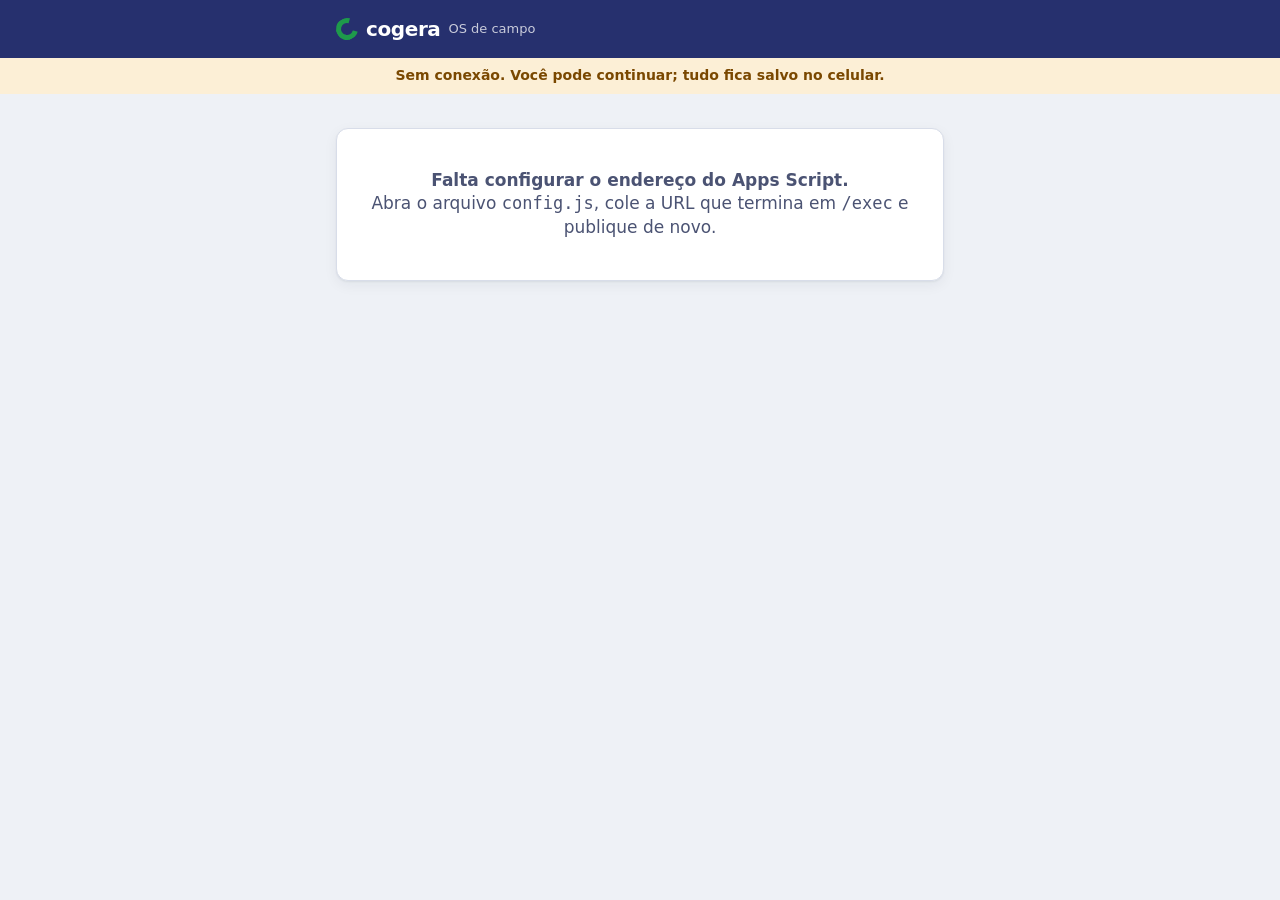
==== index.html @ 0beba028 "Add files via upload" ====
<!doctype html>
<html lang="pt-BR">
<head>
<meta charset="utf-8">
<meta name="viewport" content="width=device-width,initial-scale=1,viewport-fit=cover">
<meta name="theme-color" content="#26306e">
<meta name="mobile-web-app-capable" content="yes">
<meta name="apple-mobile-web-app-capable" content="yes">
<meta name="apple-mobile-web-app-title" content="OS Campo">
<meta name="apple-mobile-web-app-status-bar-style" content="black-translucent">
<title>OS de Campo · Cogera</title>
<link rel="manifest" href="manifest.webmanifest">
<link rel="icon" href="icone-192.png">
<link rel="apple-touch-icon" href="icone-180.png">
<link rel="stylesheet" href="comum.css">
<style>
body { font-size: 17px; }
.top .wrap { min-height: 58px; }
.voltar { color: #fff; text-decoration: none; font-size: 26px; line-height: 1; padding: 6px 10px 6px 0; margin-left: -4px; }
.tit { min-width: 0; flex: 1; }
.tit b { display: block; font-size: 18px; white-space: nowrap; overflow: hidden; text-overflow: ellipsis; }
.tit span { display: block; font-size: 13px; opacity: .8; white-space: nowrap; overflow: hidden; text-overflow: ellipsis; }
.aviso { position: sticky; top: calc(58px + env(safe-area-inset-top, 0)); z-index: 19; padding: 8px 16px; font-size: 14px; font-weight: 600; text-align: center; }
.aviso.off { background: #fcefd6; color: #7a4800; }
.aviso.env { background: #e2eafb; color: #22489c; }
main { padding: 14px 0 calc(110px + env(safe-area-inset-bottom, 0)); }
.wrap { max-width: 640px; }
.ola { font-size: 15px; color: var(--ink-2); margin: 4px 0 12px; }
.os-card { display: block; padding: 16px; margin-bottom: 12px; text-decoration: none; color: inherit; }
.os-card .n { font-family: var(--mono); font-weight: 700; color: var(--navy); font-size: 15px; }
.os-card .t { font-weight: 700; font-size: 18px; margin: 2px 0; }
.os-card .bar { margin-top: 10px; height: 8px; }
.os-card .rod { display: flex; justify-content: space-between; align-items: center; margin-top: 6px; font-size: 14px; color: var(--ink-2); }
.grupo { font-size: 13px; font-weight: 700; color: var(--ink-3); letter-spacing: .06em; text-transform: uppercase; margin: 22px 2px 8px; }
.local-tit { font-size: 15px; font-weight: 800; color: var(--navy); letter-spacing: .04em; text-transform: uppercase; margin: 20px 2px 8px; }
.etp { display: flex; align-items: center; gap: 12px; padding: 16px; text-decoration: none; color: inherit; border-bottom: 1px solid var(--line); background: var(--surface); }
.etp:first-child { border-radius: var(--r) var(--r) 0 0; }
.etp:last-child { border-bottom: 0; border-radius: 0 0 var(--r) var(--r); }
.etp:only-child { border-radius: var(--r); }
.etp .nm { flex: 1; font-weight: 600; font-size: 17px; }
.etp .ct { font-family: var(--mono); font-size: 15px; color: var(--ink-2); }
.dot { width: 26px; height: 26px; border-radius: 50%; border: 2px solid var(--line-2); flex: none; display: flex; align-items: center; justify-content: center; color: #fff; font-size: 15px; font-weight: 800; }
.dot.meio { border-color: var(--green); background: conic-gradient(var(--green) var(--p), transparent 0); }
.dot.ok { background: var(--green); border-color: var(--green); }
.dot.nok { background: var(--fail); border-color: var(--fail); }
.lista-etp { border: 1px solid var(--line); border-radius: var(--r); box-shadow: var(--shadow); }
.it { padding: 14px; margin-bottom: 10px; }
.it-nome { font-weight: 700; font-size: 18px; display: flex; flex-wrap: wrap; gap: 6px; align-items: center; }
.tag { font-size: 12px; font-weight: 600; padding: 2px 8px; border-radius: 999px; background: var(--warn-bg); color: var(--warn); }
.it-bot { display: grid; grid-template-columns: 1fr 1fr 64px; gap: 8px; margin-top: 10px; }
.it-bot button { min-height: 52px; border-radius: 10px; border: 2px solid var(--line-2); background: var(--surface); font-weight: 700; font-size: 17px; cursor: pointer; display: flex; align-items: center; justify-content: center; gap: 6px; }
.b-ok.on { background: var(--ok); border-color: var(--ok); color: #fff; }
.b-nok.on { background: var(--fail); border-color: var(--fail); color: #fff; }
.b-cam { position: relative; }
.b-cam .q { position: absolute; top: -8px; right: -8px; background: var(--navy); color: #fff; font-size: 12px; min-width: 22px; height: 22px; border-radius: 11px; display: flex; align-items: center; justify-content: center; padding: 0 5px; }
.b-cam.falta { border-color: var(--warn); }
.fotos { display: flex; gap: 8px; margin-top: 10px; overflow-x: auto; padding-bottom: 2px; }
.fotos button { flex: none; width: 68px; height: 68px; padding: 0; border: 1px solid var(--line); border-radius: 8px; overflow: hidden; background: var(--surface-3); position: relative; cursor: pointer; }
.fotos img { width: 100%; height: 100%; object-fit: cover; }
.fotos .pend::after { content: "⏳"; position: absolute; right: 2px; bottom: 2px; font-size: 13px; background: rgba(255,255,255,.85); border-radius: 6px; padding: 0 2px; }
.fotos .gal { font-size: 12px; font-weight: 600; color: var(--navy); background: var(--surface-2); border-style: dashed; }
.valor { display: flex; gap: 8px; align-items: center; margin-top: 10px; }
.valor input { max-width: 180px; font-family: var(--mono); font-size: 18px; }
.obs { margin-top: 10px; }
.obs textarea { min-height: 64px; font-size: 16px; }
.lnk-obs { background: none; border: 0; color: var(--navy); font-weight: 600; padding: 10px 0 0; cursor: pointer; font-size: 15px; }
.rodape { position: fixed; left: 0; right: 0; bottom: 0; background: var(--surface); border-top: 1px solid var(--line); padding: 12px 16px calc(12px + env(safe-area-inset-bottom, 0)); z-index: 15; }
.rodape .wrap { display: flex; gap: 10px; padding: 0; }
.rodape .btn { flex: 1; min-height: 52px; font-size: 16px; }
.quem { display: block; width: 100%; text-align: left; padding: 18px 16px; font-size: 18px; font-weight: 700; margin-bottom: 10px; cursor: pointer; }
.visor { position: fixed; inset: 0; background: #000; z-index: 90; display: flex; flex-direction: column; }
.visor img { flex: 1; object-fit: contain; min-height: 0; width: 100%; }
.visor .acoes { display: flex; gap: 10px; padding: 12px 16px calc(12px + env(safe-area-inset-bottom, 0)); }
.visor .btn { flex: 1; min-height: 52px; }
.concl { background: var(--ok-bg); color: var(--ok); border: 1px solid var(--ok-line); border-radius: var(--r); padding: 12px 14px; font-weight: 600; margin-top: 14px; }
</style>
</head>
<body>
<header class="top"><div class="wrap" id="topo"><span class="brand"><span class="brand-dot"></span>cogera <small>OS de campo</small></span></div></header>
<div id="aviso" class="aviso" hidden></div>
<main><div class="wrap" id="app"><div class="empty">Carregando…</div></div></main>
<div id="rodape" class="rodape" hidden><div class="wrap" id="rodape-in"></div></div>
<input type="file" id="cam" accept="image/*" capture="environment" hidden>
<input type="file" id="gal" accept="image/*" multiple hidden>
<div id="toast" class="toast" hidden role="status" aria-live="polite"></div>
<script src="config.js"></script>
<script src="comum.js"></script>
<script>
'use strict';
const ICO = {
  ok: '<svg width="20" height="20" viewBox="0 0 24 24" fill="none" stroke="currentColor" stroke-width="3" stroke-linecap="round" stroke-linejoin="round" aria-hidden="true"><path d="M5 12.5l4.5 4.5L19 7.5"/></svg>',
  nok: '<svg width="18" height="18" viewBox="0 0 24 24" fill="none" stroke="currentColor" stroke-width="3" stroke-linecap="round" aria-hidden="true"><path d="M6 6l12 12M18 6L6 18"/></svg>',
  cam: '<svg width="26" height="26" viewBox="0 0 24 24" fill="none" stroke="currentColor" stroke-width="2" stroke-linejoin="round" aria-hidden="true"><path d="M3 8.5A1.5 1.5 0 0 1 4.5 7h2.6l1.6-2.2h6.6L16.9 7h2.6A1.5 1.5 0 0 1 21 8.5v9A1.5 1.5 0 0 1 19.5 19h-15A1.5 1.5 0 0 1 3 17.5z"/><circle cx="12" cy="12.8" r="3.6"/></svg>',
};

/* ---------- estado (fica guardado no celular) ---------- */
const T = {
  tec: lsGet('osc.tec', null),
  dados: lsGet('osc.cache', null),
  ops: lsGet('osc.ops', []),
  fotosPend: [],
  online: true, enviando: false, denovo: false, obsAbertas: new Set(), timer: null,
};
/* chave de acesso: vem no link enviado pelo escritório (?k=...) e fica guardada */
(() => { const k = new URLSearchParams(location.search).get('k'); if (k) lsSet('osc.k', k); CHAVE = k || lsGet('osc.k', '') || ''; })();
const salvarOps = () => lsSet('osc.ops', T.ops);
const salvarCache = () => lsSet('osc.cache', T.dados);

/* ---------- fotos pendentes (IndexedDB) ---------- */
let _idb;
function idb() {
  if (_idb) return _idb;
  _idb = new Promise((ok, falha) => { const r = indexedDB.open('osc-fotos', 2); r.onupgradeneeded = () => { const db = r.result; if (!db.objectStoreNames.contains('fila')) db.createObjectStore('fila', { keyPath: 'id' }); if (!db.objectStoreNames.contains('cache')) db.createObjectStore('cache', { keyPath: 'id' }); }; r.onsuccess = () => ok(r.result); r.onerror = () => falha(r.error); });
  return _idb;
}
async function idbOp(modo, fn, area) { const db = await idb(); area = area || 'fila'; return new Promise((ok, falha) => { const tx = db.transaction(area, modo); const st = tx.objectStore(area); const r = fn(st); tx.oncomplete = () => ok(r && r.result); tx.onerror = () => falha(tx.error); }); }
async function carregarFotosPend() {
  try { const lst = await idbOp('readonly', st => st.getAll()); T.fotosPend = (lst || []).map(f => ({ id: f.id, osId: f.osId, itemId: f.itemId, em: f.em, por: f.por, url: URL.createObjectURL(f.blob) })); } catch (e) { T.fotosPend = []; }
  try { const lst = await idbOp('readonly', st => st.getAll(), 'cache'); (lst || []).forEach(f => registrarFoto(f.id, f.blob)); } catch (e) { }
}
/* guarda no celular as fotos já enviadas ou baixadas, para ver sem sinal */
function guardarFoto(id, blob) { const f = D().fotos.find(x => x.id === id); idbOp('readwrite', st => st.put({ id, osId: f ? f.osId : '', blob }), 'cache').catch(() => { }); }
async function limparCache() {
  try { const ids = new Set(D().os.map(o => o.id)); const lst = await idbOp('readonly', st => st.getAll(), 'cache'); for (const f of lst || []) if (f.osId && !ids.has(f.osId)) await idbOp('readwrite', st => st.delete(f.id), 'cache'); } catch (e) { }
}

/* ---------- leitura com as alterações locais por cima ---------- */
const D = () => T.dados || { tecnicos: [], os: [], respostas: [], fotos: [] };
const osPorId = id => D().os.find(o => o.id === id);
function resposta(osId, itemId) {
  const base = D().respostas.find(r => r.id === osId + '~' + itemId);
  const r = base ? Object.assign({}, base) : {};
  for (const op of T.ops) if (op.tipo === 'resp' && op.osId === osId && op.itemId === itemId) for (const k of ['status', 'obs', 'valor']) if (k in op) r[k] = op[k];
  return r;
}
function fotosDo(osId, itemId) {
  const apagadas = new Set(T.ops.filter(o => o.tipo === 'delfoto').map(o => o.id));
  const srv = D().fotos.filter(f => f.osId === osId && f.itemId === itemId && !apagadas.has(f.id)).map(f => ({ id: f.id, url: FOTOS.get(f.id) || '', em: f.em }));
  const ids = new Set(srv.map(f => f.id));
  const loc = T.fotosPend.filter(f => f.osId === osId && f.itemId === itemId && !ids.has(f.id)).map(f => ({ id: f.id, url: f.url, em: f.em, pend: true }));
  return srv.concat(loc).sort((a, b) => String(a.em).localeCompare(String(b.em)));
}
function statusOS(os) {
  let st = os.status;
  for (const op of T.ops) if (op.osId === os.id && (op.tipo === 'concluir' || op.tipo === 'reabrir')) st = op.tipo === 'concluir' ? 'concluida' : 'aberta';
  return st;
}
const nPend = () => T.ops.length + T.fotosPend.length;

/* ---------- servidor ---------- */
async function atualizar() {
  const d = await apiGet('tudo', T.tec ? { tecnico: T.tec.id } : {});
  T.dados = { tecnicos: d.tecnicos, os: T.tec ? d.os : [], respostas: T.tec ? d.respostas : [], fotos: T.tec ? d.fotos : [], versao: d.versao, em: new Date().toISOString() };
  salvarCache();
  if (T.tec) { const eu = d.tecnicos.find(t => t.id === T.tec.id); if (eu && eu.nome !== T.tec.nome) { T.tec.nome = eu.nome; lsSet('osc.tec', T.tec); } }
}
async function enviarOp(op) {
  if (op.tipo === 'resp') { const c = { em: op.em, por: op.por }; for (const k of ['status', 'obs', 'valor']) if (k in op) c[k] = op[k]; c.osId = op.osId; c.itemId = op.itemId; return apiPost('resposta', c); }
  if (op.tipo === 'concluir' || op.tipo === 'reabrir') return apiPost(op.tipo, { osId: op.osId, em: op.em, por: op.por });
  if (op.tipo === 'delfoto') return apiPost('apagarFoto', { id: op.id });
}
async function enviarFoto(f) {
  const reg = await idbOp('readonly', st => st.get(f.id));
  if (!reg) return null;
  const doc = await apiPost('foto', { id: f.id, osId: f.osId, itemId: f.itemId, por: f.por || '', em: f.em || '', b64: await blobParaB64(reg.blob) });
  registrarFoto(f.id, reg.blob);
  await idbOp('readwrite', st => st.put({ id: f.id, osId: f.osId, blob: reg.blob }), 'cache').catch(() => { });
  return doc;
}
async function sincronizar() {
  if (T.enviando) { T.denovo = true; return; }
  T.enviando = true; mostrarAviso();
  try {
    while (T.ops.length) {
      const op = T.ops[0];
      try { await enviarOp(op); } catch (e) { if (e instanceof ErroRede || e.status === 403 || e.status >= 500) throw e; console.warn('alteração descartada', op, e.message); }
      T.ops.shift(); salvarOps(); mostrarAviso();
    }
    for (const f of T.fotosPend.slice()) {
      try { const doc = await enviarFoto(f); if (doc && T.dados) T.dados.fotos.push(doc); }
      catch (e) { if (e instanceof ErroRede || e.status === 403 || e.status >= 500) throw e; toast('Uma foto não foi aceita pelo servidor: ' + e.message, 5000); }
      await idbOp('readwrite', st => st.delete(f.id));
      T.fotosPend = T.fotosPend.filter(x => x.id !== f.id); mostrarAviso();
    }
    await atualizar();
    T.online = true; T.semAcesso = false;
    limparCache();
  } catch (e) { if (e instanceof ErroRede) T.online = false; else if (e.status === 403) T.semAcesso = true; else console.warn(e); }
  T.enviando = false;
  if (T.denovo) { T.denovo = false; return sincronizar(); }
  render();
  clearTimeout(T.timer);
  if (nPend() || !T.online) T.timer = setTimeout(sincronizar, T.online ? 8000 : 15000);
}
function mostrarAviso() {
  const a = document.getElementById('aviso'); const n = nPend();
  if (!T.online) { a.hidden = false; a.className = 'aviso off'; a.textContent = n ? `Sem conexão · ${n} pendente${n > 1 ? 's' : ''}. Tudo fica salvo no celular.` : 'Sem conexão. Você pode continuar; tudo fica salvo no celular.'; }
  else if (n) { a.hidden = false; a.className = 'aviso env'; a.textContent = `Enviando ${n} alteraç${n > 1 ? 'ões' : 'ão'}…`; }
  else a.hidden = true;
}

/* ---------- ações do técnico ---------- */
function registrar(op) {
  op.em = new Date().toISOString(); op.por = T.tec ? T.tec.nome : '';
  // junta com a última alteração do mesmo item, se ainda não saiu
  const ult = T.ops[T.ops.length - 1];
  if (op.tipo === 'resp' && ult && ult.tipo === 'resp' && ult.osId === op.osId && ult.itemId === op.itemId && !T.enviando) Object.assign(ult, op);
  else T.ops.push(op);
  salvarOps(); render(); sincronizar();
}
async function comprimir(file) {
  let img;
  try { img = await createImageBitmap(file, { imageOrientation: 'from-image' }); }
  catch (e) { img = await new Promise((ok, falha) => { const i = new Image(); i.onload = () => ok(i); i.onerror = falha; i.src = URL.createObjectURL(file); }); }
  const w0 = img.width || img.naturalWidth, h0 = img.height || img.naturalHeight;
  const k = Math.min(1, 1600 / Math.max(w0, h0));
  const c = document.createElement('canvas'); c.width = Math.round(w0 * k); c.height = Math.round(h0 * k);
  c.getContext('2d').drawImage(img, 0, 0, c.width, c.height);
  return new Promise(ok => c.toBlob(ok, 'image/jpeg', 0.82));
}
let alvoFoto = null;
async function receberFotos(files) {
  if (!alvoFoto || !files || !files.length) return;
  const { osId, itemId } = alvoFoto;
  for (const file of files) {
    try {
      const blob = await comprimir(file);
      const reg = { id: uid(), osId, itemId, em: new Date().toISOString(), por: T.tec ? T.tec.nome : '', blob };
      await idbOp('readwrite', st => st.put(reg));
      T.fotosPend.push({ id: reg.id, osId, itemId, em: reg.em, por: reg.por, url: URL.createObjectURL(blob) });
    } catch (e) { toast('Não foi possível guardar a foto: ' + (e.message || e), 5000); }
  }
  render(); sincronizar();
}
document.getElementById('cam').addEventListener('change', e => { receberFotos(e.target.files); e.target.value = ''; });
document.getElementById('gal').addEventListener('change', e => { receberFotos(e.target.files); e.target.value = ''; });

/* ---------- telas ---------- */
function rota() { const h = location.hash.replace(/^#\/?/, '').split('/').filter(Boolean); return { osId: h[0] === 'os' ? h[1] : '', lid: h[2] || '', eid: h[3] || '' }; }
window.addEventListener('hashchange', () => { window.scrollTo(0, 0); render(); });
const app = document.getElementById('app');

function topo(voltar, titulo, sub) {
  document.getElementById('topo').innerHTML = voltar
    ? `<a class="voltar" href="${voltar}" aria-label="Voltar">‹</a><div class="tit"><b>${esc(titulo)}</b>${sub ? `<span>${esc(sub)}</span>` : ''}</div>`
    : `<span class="brand"><span class="brand-dot"></span>cogera <small>OS de campo</small></span>`;
}
function rodape(html) { const r = document.getElementById('rodape'); r.hidden = !html; document.getElementById('rodape-in').innerHTML = html || ''; }

function render() {
  mostrarAviso();
  if (!API_OK) { topo(); rodape(''); return pintar(app, TELA_SEM_CONFIG); }
  if (!CHAVE || T.semAcesso) { topo(); rodape(''); return pintar(app, `<div class="card empty" style="margin-top:20px"><b>Abra o app pelo link enviado pelo escritório.</b><br>${T.semAcesso ? 'O link guardado neste celular não vale mais. Peça o link novo.' : 'Esse link já traz o acesso. Depois é só adicionar à tela inicial.'}</div>`); }
  if (!T.tec) return telaQuem();
  const r = rota();
  if (r.osId && r.eid) return telaEtapa(r.osId, r.lid, r.eid);
  if (r.osId) return telaOS(r.osId);
  telaLista();
}

function telaQuem() {
  topo(); rodape('');
  const ts = D().tecnicos.filter(t => t.ativo !== false).sort((a, b) => String(a.nome).localeCompare(String(b.nome), 'pt-BR'));
  pintar(app, `<h1 style="font-size:22px;margin:8px 0 4px">Quem é você?</h1><p class="muted" style="margin:0 0 16px">Toque no seu nome. O celular vai lembrar da próxima vez.</p>
    ${ts.length ? ts.map(t => `<button class="card quem" data-a="sou" data-id="${t.id}">${esc(t.nome)}</button>`).join('') : `<div class="card empty">${T.dados ? 'Nenhum técnico cadastrado ainda. Peça ao escritório para cadastrar seu nome na matriz.' : 'Sem conexão com a internet. Tente de novo quando tiver sinal.'}<div style="margin-top:14px"><button class="btn btn-p" data-a="tentar">Tentar de novo</button></div></div>`}`);
}

function progresso(os) { return contarOS(os, id => resposta(os.id, id)); }
function telaLista() {
  topo(); rodape('');
  const lista = D().os.slice().sort((a, b) => String(a.data || '').localeCompare(String(b.data || '')) || String(a.numero).localeCompare(String(b.numero), 'pt-BR', { numeric: true }));
  const abertas = lista.filter(o => statusOS(o) !== 'concluida'), feitas = lista.filter(o => statusOS(o) === 'concluida').reverse().slice(0, 10);
  const card = o => { const c = progresso(o); const conc = statusOS(o) === 'concluida';
    return `<a class="card os-card" href="#/os/${o.id}"><div class="n">OS ${esc(o.numero)}</div><div class="t">${esc(o.titulo || 'Sem título')}</div>${o.cliente ? `<div class="muted small">${esc(o.cliente)}</div>` : ''}
      <div class="bar"><i style="width:${c.tot ? c.ok / c.tot * 100 : 0}%"></i><i class="n" style="width:${c.tot ? c.nok / c.tot * 100 : 0}%"></i></div>
      <div class="rod"><span>${o.data ? esc(dataBR(o.data)) : ''}</span><span>${conc ? '<span class="chip ok">Concluída</span>' : `<b class="mono">${c.feitos} de ${c.tot}</b> feitos`}</span></div></a>`; };
  pintar(app, `<p class="ola">Olá, <b>${esc(T.tec.nome)}</b></p>
    ${abertas.length ? abertas.map(card).join('') : `<div class="card empty">Nenhuma OS aberta para você agora.${T.dados ? '' : '<br>Conecte à internet para baixar suas OS.'}</div>`}
    ${feitas.length ? `<div class="grupo">Concluídas</div>${feitas.map(card).join('')}` : ''}
    <p style="text-align:center;margin-top:28px"><button class="btn-txt btn" data-a="trocar">Não é você? Trocar técnico</button></p>`);
}

function telaOS(osId) {
  const os = osPorId(osId);
  if (!os) { topo('#/', 'OS não encontrada'); rodape(''); return pintar(app, '<div class="card empty">Esta OS não está mais com você. Volte para a lista.</div>'); }
  topo('#/', `OS ${os.numero}`, os.titulo);
  const conc = statusOS(os) === 'concluida';
  pintar(app, `${(os.locais || []).map(l => `<div class="local-tit">${esc(l.nome)}</div><div class="lista-etp">${(l.etapas || []).map(e => {
      const itens = e.itens || []; let f = 0, n = 0;
      itens.forEach(it => { const r = resposta(os.id, it.id); if (r.status) f++; if (r.status === 'nok') n++; });
      const cls = itens.length && f === itens.length ? (n ? 'nok' : 'ok') : f ? 'meio' : '';
      return `<a class="etp" href="#/os/${os.id}/${l.id}/${e.id}"><span class="dot ${cls}" style="--p:${itens.length ? f / itens.length * 100 : 0}%">${cls === 'ok' ? '✓' : cls === 'nok' ? '!' : ''}</span><span class="nm">${esc(e.nome || 'Etapa')}</span><span class="ct">${f}/${itens.length}</span><span class="faint" aria-hidden="true">›</span></a>`;
    }).join('') || '<div class="etp muted">Sem etapas</div>'}</div>`).join('') || '<div class="card empty">Esta OS ainda não tem locais. Fale com o escritório.</div>'}
    ${conc ? `<div class="concl">✓ OS concluída. Se precisar corrigir algo, pode continuar editando.</div>` : ''}`);
  rodape(conc ? `<button class="btn" data-a="reabrir" data-os="${os.id}">Reabrir OS</button>` : `<button class="btn btn-g" data-a="finalizar" data-os="${os.id}">Finalizar OS</button>`);
}

function acharEtapa(os, lid, eid) { const l = (os.locais || []).find(x => x.id === lid); const e = l && (l.etapas || []).find(x => x.id === eid); return { l, e }; }
function telaEtapa(osId, lid, eid) {
  const os = osPorId(osId); const { l, e } = os ? acharEtapa(os, lid, eid) : {};
  if (!e) { topo('#/os/' + osId, 'Etapa não encontrada'); rodape(''); return pintar(app, '<div class="card empty">Esta etapa mudou no escritório. Volte para a OS.</div>'); }
  topo('#/os/' + osId, e.nome || 'Etapa', `${l.nome} · OS ${os.numero}`);
  const itens = e.itens || [];
  pintar(app, itens.map(it => {
    const r = resposta(os.id, it.id); const fs = fotosDo(os.id, it.id);
    const abreObs = r.status === 'nok' || r.obs || T.obsAbertas.has(it.id);
    return `<div class="card it" data-iid="${it.id}">
      <div class="it-nome">${esc(it.nome)}${it.fotoObrig ? '<span class="tag">foto obrigatória</span>' : ''}</div>
      <div class="it-bot">
        <button class="b-ok ${r.status === 'ok' ? 'on' : ''}" data-a="st" data-v="ok" aria-pressed="${r.status === 'ok'}">${ICO.ok} OK</button>
        <button class="b-nok ${r.status === 'nok' ? 'on' : ''}" data-a="st" data-v="nok" aria-pressed="${r.status === 'nok'}">${ICO.nok} Não OK</button>
        <button class="b-cam ${it.fotoObrig && !fs.length ? 'falta' : ''}" data-a="cam" aria-label="Tirar foto">${ICO.cam}${fs.length ? `<span class="q">${fs.length}</span>` : ''}</button>
      </div>
      ${it.unid ? `<div class="valor"><input type="text" inputmode="decimal" data-f="${it.id}-v" data-k="valor" value="${esc(r.valor != null ? String(r.valor).replace('.', ',') : '')}" placeholder="Valor"><b>${esc(it.unid)}</b></div>` : ''}
      ${fs.length ? `<div class="fotos">${fs.map(f => `<button class="${f.pend ? 'pend' : ''}" data-a="ver" data-id="${f.id}" data-pend="${f.pend ? 1 : ''}" aria-label="Ver foto">${f.pend ? `<img src="${esc(f.url)}" alt="">` : `<img data-foto="${f.id}" ${f.url ? `src="${esc(f.url)}"` : ''} alt="">`}</button>`).join('')}<button class="gal" data-a="gal">+ da galeria</button></div>` : ''}
      ${abreObs ? `<div class="obs"><textarea data-f="${it.id}-o" data-k="obs" placeholder="${r.status === 'nok' ? 'O que foi encontrado?' : 'Observação'}">${esc(r.obs || '')}</textarea></div>` : `<button class="lnk-obs" data-a="obs">+ observação</button>`}
    </div>`;
  }).join('') || '<div class="card empty">Nenhum item nesta etapa.</div>');
  if (T.online) hidratarFotos(app, guardarFoto);
  // próxima etapa
  const seq = []; (os.locais || []).forEach(L => (L.etapas || []).forEach(E => seq.push([L.id, E.id])));
  const i = seq.findIndex(([a, b]) => a === lid && b === eid); const prox = seq[i + 1];
  const faltam = itens.filter(it => !resposta(os.id, it.id).status).length;
  rodape(`${faltam ? `<button class="btn" data-a="todos-ok">Restantes OK (${faltam})</button>` : ''}${prox ? `<a class="btn btn-p" href="#/os/${os.id}/${prox[0]}/${prox[1]}">Próxima etapa ›</a>` : `<a class="btn btn-p" href="#/os/${os.id}">Voltar à OS</a>`}`);
}

/* ---------- toques ---------- */
document.body.addEventListener('click', async ev => {
  const b = ev.target.closest('[data-a]'); if (!b) return;
  const r = rota(); const iid = (b.closest('[data-iid]') || {}).dataset ? b.closest('[data-iid]') && b.closest('[data-iid]').dataset.iid : null;
  switch (b.dataset.a) {
    case 'sou': { const t = D().tecnicos.find(x => x.id === b.dataset.id); if (!t) return; T.tec = { id: t.id, nome: t.nome }; lsSet('osc.tec', T.tec); render(); sincronizar(); break; }
    case 'tentar': sincronizar(); break;
    case 'trocar': if (nPend()) { toast('Espere enviar as alterações pendentes antes de trocar de técnico.', 4000); break; }
      if (await perguntar('Trocar de técnico?', 'O celular vai mostrar a lista de nomes de novo.', [{ txt: 'Cancelar', v: false }, { txt: 'Trocar', v: true, cls: 'btn-p' }])) { T.tec = null; lsSet('osc.tec', null); T.dados = Object.assign({}, D(), { os: [], respostas: [], fotos: [] }); salvarCache(); location.hash = '#/'; render(); sincronizar(); }
      break;
    case 'st': { const atual = resposta(r.osId, iid).status; const v = atual === b.dataset.v ? null : b.dataset.v; if (v === 'nok') T.obsAbertas.add(iid); registrar({ tipo: 'resp', osId: r.osId, itemId: iid, status: v }); if (v === 'nok') setTimeout(() => { const t = document.querySelector(`[data-f="${iid}-o"]`); if (t && !t.value) t.focus(); }, 50); break; }
    case 'cam': alvoFoto = { osId: r.osId, itemId: iid }; document.getElementById('cam').click(); break;
    case 'gal': alvoFoto = { osId: r.osId, itemId: iid }; document.getElementById('gal').click(); break;
    case 'obs': T.obsAbertas.add(iid); render(); setTimeout(() => { const t = document.querySelector(`[data-f="${iid}-o"]`); t && t.focus(); }, 30); break;
    case 'ver': { const pf = T.fotosPend.find(f => f.id === b.dataset.id); verFoto(b.dataset.id, pf ? pf.url : (FOTOS.get(b.dataset.id) || ''), !!pf); break; }
    case 'todos-ok': {
      const os = osPorId(r.osId); const { e } = acharEtapa(os, r.lid, r.eid); const pend = (e.itens || []).filter(it => !resposta(os.id, it.id).status);
      if (!pend.length) break;
      if (!await perguntar(`Marcar ${pend.length} ${pend.length > 1 ? 'itens' : 'item'} como OK?`, esc(pend.map(i => i.nome).join(', ')), [{ txt: 'Cancelar', v: false }, { txt: 'Marcar OK', v: true, cls: 'btn-g' }])) break;
      const em = new Date().toISOString(); pend.forEach(it => T.ops.push({ tipo: 'resp', osId: os.id, itemId: it.id, status: 'ok', em, por: T.tec.nome })); salvarOps(); render(); sincronizar(); break;
    }
    case 'finalizar': await finalizar(b.dataset.os); break;
    case 'reabrir': registrar({ tipo: 'reabrir', osId: b.dataset.os }); toast('OS reaberta.'); break;
  }
});
/* valor e observação: grava ao sair do campo e também durante a digitação (com espera) */
const gravarCampo = debounce(el => campoMudou(el), 900);
function campoMudou(el) {
  const it = el.closest('[data-iid]'); if (!it) return; const r = rota(); const k = el.dataset.k;
  let v = el.value; if (k === 'valor') { v = v.trim().replace(/\s/g, '').replace(',', '.'); v = v === '' ? null : (isNaN(+v) ? el.value.trim() : +v); }
  const atual = resposta(r.osId, it.dataset.iid)[k]; if ((atual == null ? '' : String(atual)) === (v == null ? '' : String(v))) return;
  registrar({ tipo: 'resp', osId: r.osId, itemId: it.dataset.iid, [k]: v });
}
app.addEventListener('input', e => { if (e.target.dataset.k) gravarCampo(e.target); });
app.addEventListener('change', e => { if (e.target.dataset.k) campoMudou(e.target); });

function verFoto(id, url, pend) {
  const o = document.createElement('div'); o.className = 'visor';
  o.innerHTML = `<img src="${esc(url)}" alt="Foto"><div class="acoes"><button class="btn btn-d" data-x="del">Excluir foto</button><button class="btn btn-p" data-x="fechar">Fechar</button></div>`;
  o.addEventListener('click', async e => {
    const x = e.target.closest('[data-x]'); if (!x) return;
    if (x.dataset.x === 'fechar') return o.remove();
    if (!await perguntar('Excluir esta foto?', '', [{ txt: 'Cancelar', v: false }, { txt: 'Excluir', v: true, cls: 'btn-d' }])) return;
    o.remove();
    if (pend) { await idbOp('readwrite', st => st.delete(id)); T.fotosPend = T.fotosPend.filter(f => f.id !== id); render(); }
    else registrar({ tipo: 'delfoto', id });
  });
  document.body.appendChild(o);
}

async function finalizar(osId) {
  const os = osPorId(osId); const sem = [], semFoto = [], semObs = [];
  (os.locais || []).forEach(l => (l.etapas || []).forEach(e => (e.itens || []).forEach(it => {
    const r = resposta(os.id, it.id); const nome = `${it.nome} (${e.nome})`;
    if (!r.status) sem.push(nome);
    if (it.fotoObrig && !fotosDo(os.id, it.id).length) semFoto.push(nome);
    if (r.status === 'nok' && !(r.obs || '').trim()) semObs.push(nome);
  })));
  const lista = (t, a) => a.length ? `<p style="margin:10px 0 4px"><b>${t} (${a.length})</b></p><div class="small">${esc(a.slice(0, 8).join(' · '))}${a.length > 8 ? ' …' : ''}</div>` : '';
  const tem = sem.length || semFoto.length || semObs.length;
  const v = await perguntar(tem ? 'Ainda falta algo' : 'Finalizar a OS?', tem ? lista('Itens sem marcação', sem) + lista('Foto obrigatória faltando', semFoto) + lista('Não OK sem observação', semObs) : 'Tudo marcado. O escritório recebe a OS como concluída.', tem ? [{ txt: 'Finalizar assim mesmo', v: true }, { txt: 'Voltar e completar', v: false, cls: 'btn-p' }] : [{ txt: 'Cancelar', v: false }, { txt: 'Finalizar', v: true, cls: 'btn-g' }]);
  if (!v) return;
  registrar({ tipo: 'concluir', osId });
  toast(T.online ? 'OS finalizada. Obrigado!' : 'OS finalizada. Será enviada quando a conexão voltar.', 4000);
  location.hash = '#/';
}

/* ---------- início ---------- */
(async () => {
  await carregarFotosPend();
  render();
  await sincronizar();
  /* confere novidades do escritório a cada 20 segundos */
  setInterval(async () => {
    if (document.hidden || !API_OK || !CHAVE || T.enviando) return;
    try { const v = await apiGet('versao'); if (!T.online || !T.dados || v.versao !== T.dados.versao) sincronizar(); }
    catch (e) { if (e instanceof ErroRede && T.online) { T.online = false; mostrarAviso(); } }
  }, 20000);
  if ('serviceWorker' in navigator) navigator.serviceWorker.register('sw.js').catch(() => { });
  window.addEventListener('online', () => sincronizar());
  document.addEventListener('visibilitychange', () => { if (!document.hidden) sincronizar(); });
})();
</script>
</body>
</html>
---- comum.css ----
:root {
  --bg: #eef1f6; --surface: #fff; --surface-2: #f5f7fb; --surface-3: #e7ebf3;
  --ink: #141a3a; --ink-2: #4b5373; --ink-3: #7a819d; --line: #d8dde9; --line-2: #c3cadb;
  --navy: #26306e; --navy-2: #1c2457; --green: #1e9a4b; --focus: #3d63dd;
  --ok: #17803f; --ok-bg: #e2f3e8; --ok-line: #9fd3b2;
  --fail: #b8261f; --fail-bg: #fbe3e1; --fail-line: #efa8a2;
  --warn: #9a5b00; --warn-bg: #fcefd6;
  --na: #6d7490; --na-bg: #eceef4;
  --r: 12px; --r-sm: 8px;
  --shadow: 0 1px 2px rgba(20,26,58,.06), 0 4px 14px rgba(20,26,58,.06);
  --f: system-ui, -apple-system, "Segoe UI", Roboto, "Helvetica Neue", Arial, sans-serif;
  --mono: ui-monospace, "SFMono-Regular", Menlo, Consolas, monospace;
  color-scheme: light;
}
* { box-sizing: border-box; }
html, body { margin: 0; background: var(--bg); color: var(--ink); font-family: var(--f); font-size: 16px; line-height: 1.4; -webkit-text-size-adjust: 100%; }
body { min-height: 100vh; overflow-x: hidden; }
button, input, textarea, select { font: inherit; color: inherit; }
[hidden] { display: none !important; }
img { max-width: 100%; display: block; }
:focus-visible { outline: 3px solid var(--focus); outline-offset: 2px; }

.top { background: var(--navy); color: #fff; position: sticky; top: 0; z-index: 20; padding-top: env(safe-area-inset-top, 0); }
.top .wrap { display: flex; align-items: center; gap: 12px; min-height: 56px; }
.brand { font-weight: 700; letter-spacing: -.02em; font-size: 20px; display: flex; align-items: center; gap: 8px; }
.brand-dot { width: 22px; height: 22px; border-radius: 50%; border: 5px solid var(--green); border-right-color: transparent; transform: rotate(-30deg); flex: none; }
.brand small { font-weight: 500; font-size: 13px; opacity: .75; letter-spacing: 0; }
.wrap { max-width: 1180px; margin: 0 auto; padding: 0 16px; }

.btn { display: inline-flex; align-items: center; justify-content: center; gap: 6px; min-height: 44px; padding: 0 16px; border-radius: var(--r-sm); border: 1px solid var(--line-2); background: var(--surface); cursor: pointer; font-weight: 600; font-size: 15px; white-space: nowrap; text-decoration: none; color: var(--ink); }
.btn:hover { background: var(--surface-2); }
.btn:disabled { opacity: .5; cursor: default; }
.btn-p { background: var(--navy); border-color: var(--navy); color: #fff; }
.btn-p:hover { background: var(--navy-2); }
.btn-g { background: var(--green); border-color: var(--green); color: #fff; }
.btn-g:hover { background: #18843f; }
.btn-d { color: var(--fail); }
.btn-s { min-height: 34px; padding: 0 10px; font-size: 14px; }
.btn-ic { min-width: 34px; padding: 0; }
.btn-txt { border: 0; background: none; color: var(--navy); padding: 0 6px; min-height: 34px; font-weight: 600; }
.btn-txt:hover { background: var(--surface-3); }

input[type=text], input[type=date], input[type=number], input[type=search], textarea, select {
  width: 100%; min-height: 44px; padding: 8px 12px; border: 1px solid var(--line-2); border-radius: var(--r-sm); background: var(--surface); }
textarea { min-height: 70px; resize: vertical; }
label.lbl { display: block; font-size: 13px; font-weight: 600; color: var(--ink-2); margin-bottom: 4px; }

.card { background: var(--surface); border: 1px solid var(--line); border-radius: var(--r); box-shadow: var(--shadow); }
.muted { color: var(--ink-2); }
.faint { color: var(--ink-3); }
.small { font-size: 13px; }
.mono { font-family: var(--mono); }
.chip { display: inline-flex; align-items: center; gap: 4px; padding: 2px 9px; border-radius: 999px; font-size: 12.5px; font-weight: 600; background: var(--na-bg); color: var(--na); white-space: nowrap; }
.chip.ok { background: var(--ok-bg); color: var(--ok); }
.chip.nok { background: var(--fail-bg); color: var(--fail); }
.chip.run { background: #e2eafb; color: #2a55b8; }
.chip.warn { background: var(--warn-bg); color: var(--warn); }
.bar { height: 6px; border-radius: 3px; background: var(--surface-3); overflow: hidden; display: flex; }
.bar i { display: block; height: 100%; background: var(--green); }
.bar i.n { background: var(--fail); }

.toast { position: fixed; left: 50%; bottom: calc(18px + env(safe-area-inset-bottom, 0)); transform: translateX(-50%); background: var(--ink); color: #fff; padding: 12px 18px; border-radius: 10px; z-index: 100; max-width: calc(100vw - 32px); box-shadow: 0 8px 24px rgba(0,0,0,.25); font-size: 15px; }
.overlay { position: fixed; inset: 0; background: rgba(12,16,40,.55); z-index: 80; display: flex; align-items: flex-end; justify-content: center; }
@media (min-width: 700px) { .overlay { align-items: center; } }
.sheet { background: var(--surface); width: 100%; max-width: 520px; border-radius: 16px 16px 0 0; padding: 20px 16px calc(16px + env(safe-area-inset-bottom, 0)); max-height: 92vh; overflow: auto; }
@media (min-width: 700px) { .sheet { border-radius: 16px; } }
.sheet h2 { margin: 0 0 8px; font-size: 19px; }
.sheet .acoes { display: flex; gap: 10px; justify-content: flex-end; flex-wrap: wrap; margin-top: 16px; }
.empty { text-align: center; padding: 40px 16px; color: var(--ink-2); }
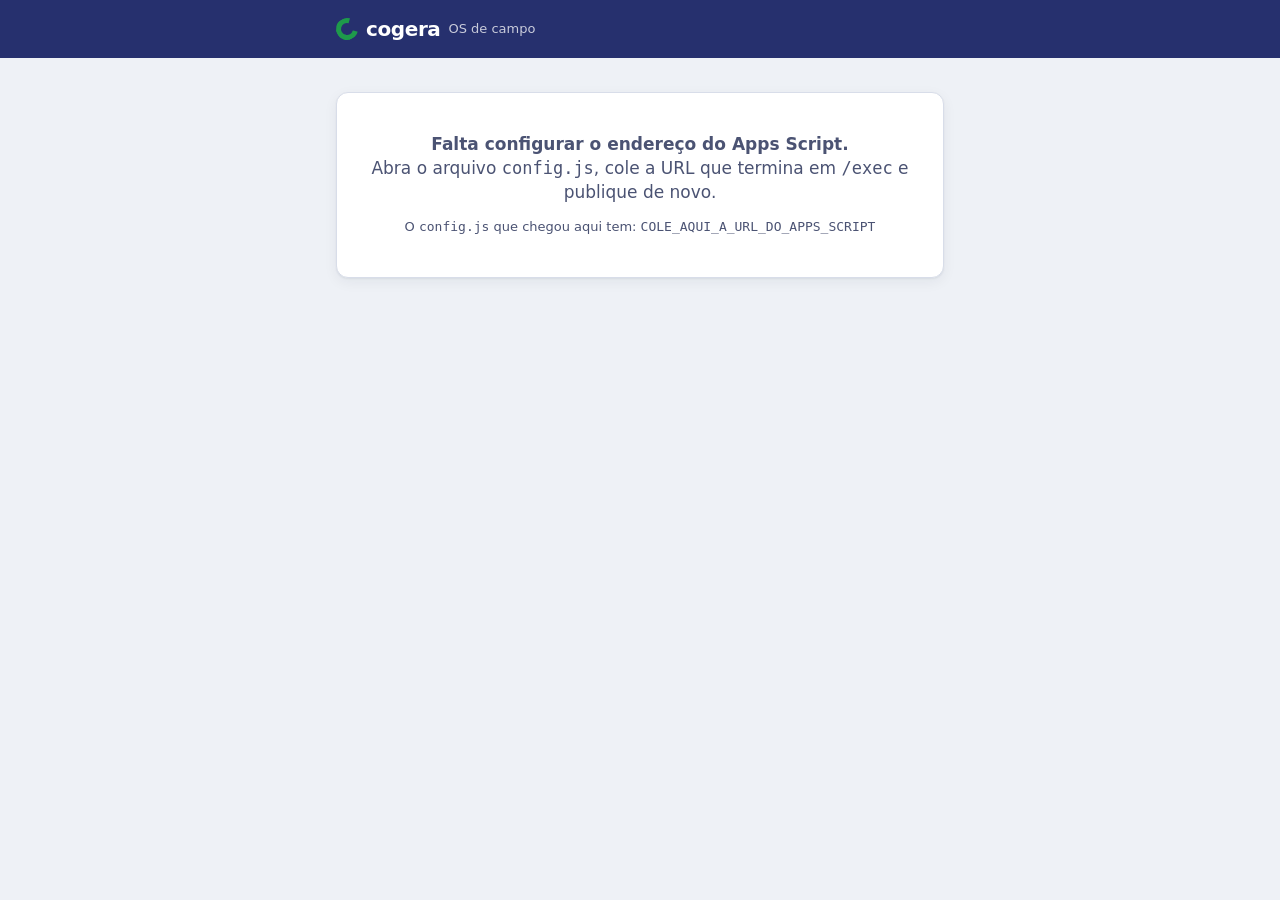
==== commit 02bc43d0: "Add files via upload" ====
--- a/index.html
+++ b/index.html
@@ -168,6 +168,7 @@
   return doc;
 }
 async function sincronizar() {
+  if (!API_OK || !CHAVE) { render(); return; }
   if (T.enviando) { T.denovo = true; return; }
   T.enviando = true; mostrarAviso();
   try {
@@ -249,7 +250,7 @@
 
 function render() {
   mostrarAviso();
-  if (!API_OK) { topo(); rodape(''); return pintar(app, TELA_SEM_CONFIG); }
+  if (!API_OK) { document.getElementById('aviso').hidden = true; topo(); rodape(''); return pintar(app, TELA_SEM_CONFIG); }
   if (!CHAVE || T.semAcesso) { topo(); rodape(''); return pintar(app, `<div class="card empty" style="margin-top:20px"><b>Abra o app pelo link enviado pelo escritório.</b><br>${T.semAcesso ? 'O link guardado neste celular não vale mais. Peça o link novo.' : 'Esse link já traz o acesso. Depois é só adicionar à tela inicial.'}</div>`); }
   if (!T.tec) return telaQuem();
   const r = rota();
